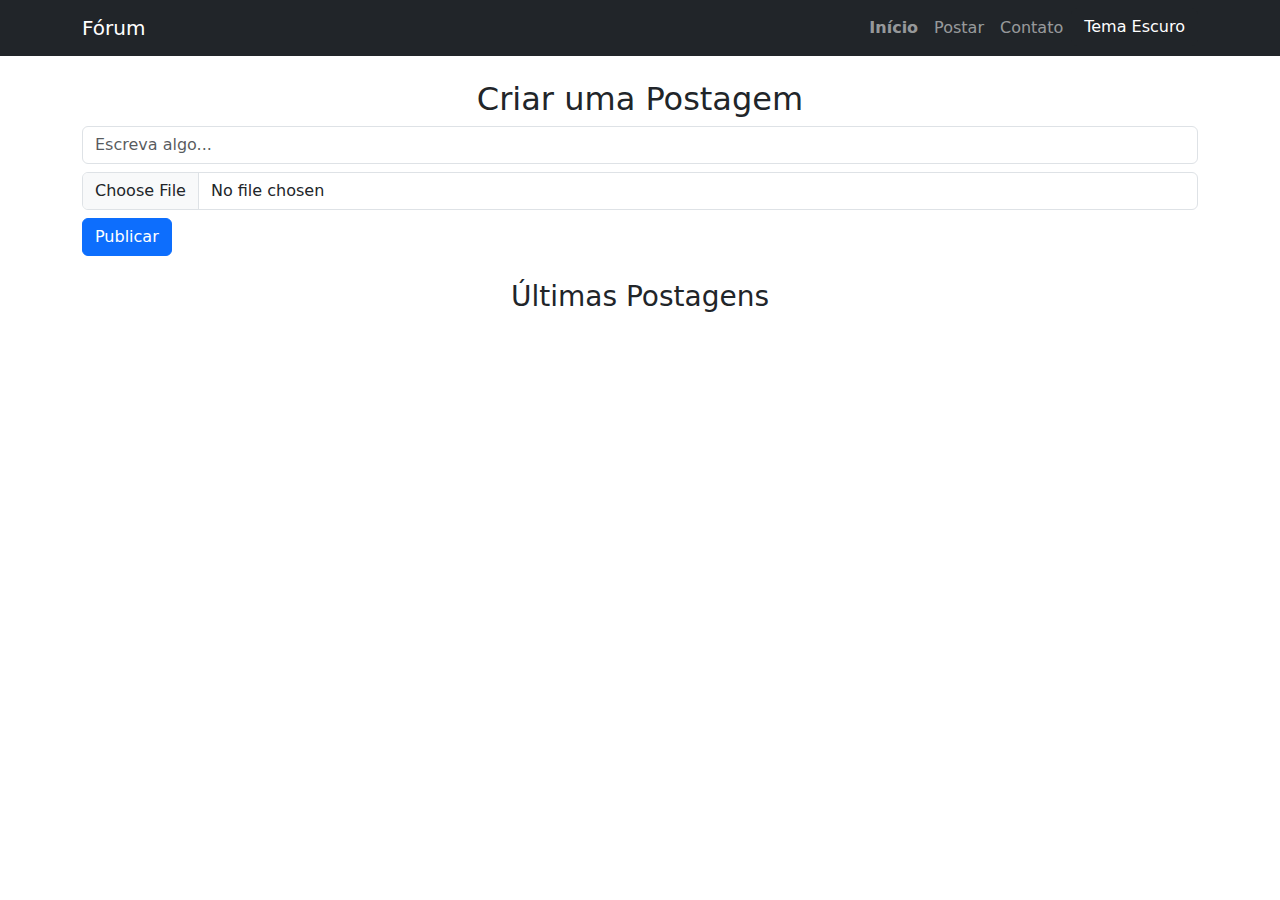
==== meu-site/index.html @ 69114194 "Rename index.html to meu-site/index.html" ====
<!DOCTYPE html>
<html lang="pt-BR">
<head>
    <meta charset="UTF-8">
    <meta name="viewport" content="width=device-width, initial-scale=1.0">
    <title>Fórum - Menu Moderno</title>
    <link href="https://cdn.jsdelivr.net/npm/bootstrap@5.3.0/dist/css/bootstrap.min.css" rel="stylesheet">
    <style>
        /* Personalização de tema escuro */
        body {
            transition: background-color 0.5s ease, color 0.5s ease;
        }

        body.dark-mode {
            background-color: #121212;
            color: #ffffff;
        }

        .dark-mode .navbar {
            background-color: #333333;
        }

        .dark-mode .card {
            background-color: #2a2a2a;
            color: #ffffff;
        }

        .dark-mode .form-control {
            background-color: #333333;
            color: #121212;
            border: 1px solid #555555;
        }

        .dark-mode .btn-primary {
            background-color: #007bff;
            border-color: #007bff;
        }

        /* Ajustes para as postagens dentro do tema escuro */
        .dark-mode .post-text {
            color: #121212;
        }

        .dark-mode .card {
            border-color: #444444;
        }

        /* Ajuste de cor do texto para o tema claro */
        .post-text {
            color: #121212;
        }

        /* Estilo para o bloco do e-mail */
        #contactEmail {
            display: none;
            background-color: #ffffff;
            padding: 10px;
            border-radius: 10px;
            box-shadow: 0 4px 8px rgba(0, 0, 0, 0.1);
            margin-top: 20px;
        }

        #contactEmail a {
            text-decoration: none;
            color: #007bff;
        }

        /* Menu ativo */
        .navbar-nav .nav-item.active {
            font-weight: bold;
        }
    </style>
</head>
<body>
    <!-- Barra de navegação -->
    <nav class="navbar navbar-expand-lg navbar-dark bg-dark">
        <div class="container">
            <a class="navbar-brand" href="#">Fórum</a>
            <button class="navbar-toggler" type="button" data-bs-toggle="collapse" data-bs-target="#navbarNav">
                <span class="navbar-toggler-icon"></span>
            </button>
            <div class="collapse navbar-collapse" id="navbarNav">
                <ul class="navbar-nav ms-auto">
                    <li class="nav-item active" id="inicioNav"><a class="nav-link" href="menu/menu.html">Início</a></li>
                    <li class="nav-item" id="postarNav"><a class="nav-link" href="#">Postar</a></li>
                    <li class="nav-item" id="contatoNav"><a class="nav-link" href="#">Contato</a></li>
                    <li class="nav-item"><button id="toggleTheme" class="btn btn-dark">Tema Escuro</button></li>
                </ul>
            </div>
        </div>
    </nav>

    <!-- Formulário de Postagem -->
    <div class="container mt-4">
        <h2 class="text-center">Criar uma Postagem</h2>
        <form id="postForm" class="mb-4">
            <input type="text" id="postText" class="form-control mb-2" placeholder="Escreva algo..." required>
            <input type="file" id="postImage" class="form-control mb-2">
            <button type="submit" class="btn btn-primary">Publicar</button>
        </form>
        
        <h3 class="text-center">Últimas Postagens</h3>
        <div id="postsContainer" class="mt-3"></div>
        
        <!-- Bloco de Contato (e-mail) -->
        <div id="contactEmail">
            <p><strong>Email para contato:</strong> <a href="mailto:jhzmoura@gmail.com">jhzmoura@gmail.com</a></p>
        </div>
    </div>

    <script>
        // Função para alternar entre tema claro e escuro
        document.getElementById('toggleTheme').addEventListener('click', function() {
            document.body.classList.toggle('dark-mode');
            const themeText = document.body.classList.contains('dark-mode') ? 'Tema Claro' : 'Tema Escuro';
            this.textContent = themeText;
        });

        // Exibir o e-mail ao clicar na opção "Contato"
        document.getElementById('contatoNav').addEventListener('click', function() {
            const contactEmailDiv = document.getElementById('contactEmail');
            contactEmailDiv.style.display = contactEmailDiv.style.display === 'block' ? 'none' : 'block';
        });

        // Carregar as postagens armazenadas
        function loadPosts() {
            const posts = JSON.parse(localStorage.getItem('posts')) || [];
            const now = Date.now();
            posts.forEach(post => {
                // Verifica se a postagem é válida (menos de 48 horas)
                if (now - post.timestamp <= 48 * 60 * 60 * 1000) {
                    let imgSrc = post.image ? `<img src="${post.image}" class="img-fluid mt-2">` : '';
                    let postElement = `<div class='card p-3 mt-2'>
                                        <p class="post-text">${post.text}</p>${imgSrc}
                                      </div>`;
                    document.getElementById('postsContainer').innerHTML += postElement;
                }
            });
        }

        // Salvar postagem no localStorage
        document.getElementById('postForm').addEventListener('submit', function(event) {
            event.preventDefault();
            let text = document.getElementById('postText').value;
            let file = document.getElementById('postImage').files[0];
            let reader = new FileReader();
            reader.onloadend = function() {
                let post = {
                    text: text,
                    image: file ? reader.result : null,
                    timestamp: Date.now() // Armazena o momento da postagem
                };
                // Armazenar as postagens no localStorage
                const posts = JSON.parse(localStorage.getItem('posts')) || [];
                posts.push(post);
                localStorage.setItem('posts', JSON.stringify(posts));

                // Exibir a postagem na página
                let imgSrc = post.image ? `<img src="${post.image}" class="img-fluid mt-2">` : '';
                let postElement = `<div class='card p-3 mt-2'>
                                    <p class="post-text">${text}</p>${imgSrc}
                                  </div>`;
                document.getElementById('postsContainer').innerHTML += postElement;
            }
            if (file) reader.readAsDataURL(file);
            else reader.onloadend();
            document.getElementById('postText').value = '';
            document.getElementById('postImage').value = '';
        });

        // Carregar as postagens ao carregar a página
        loadPosts();
    </script>
    
    <script src="https://cdn.jsdelivr.net/npm/bootstrap@5.3.0/dist/js/bootstrap.bundle.min.js"></script>
</body>
</html>
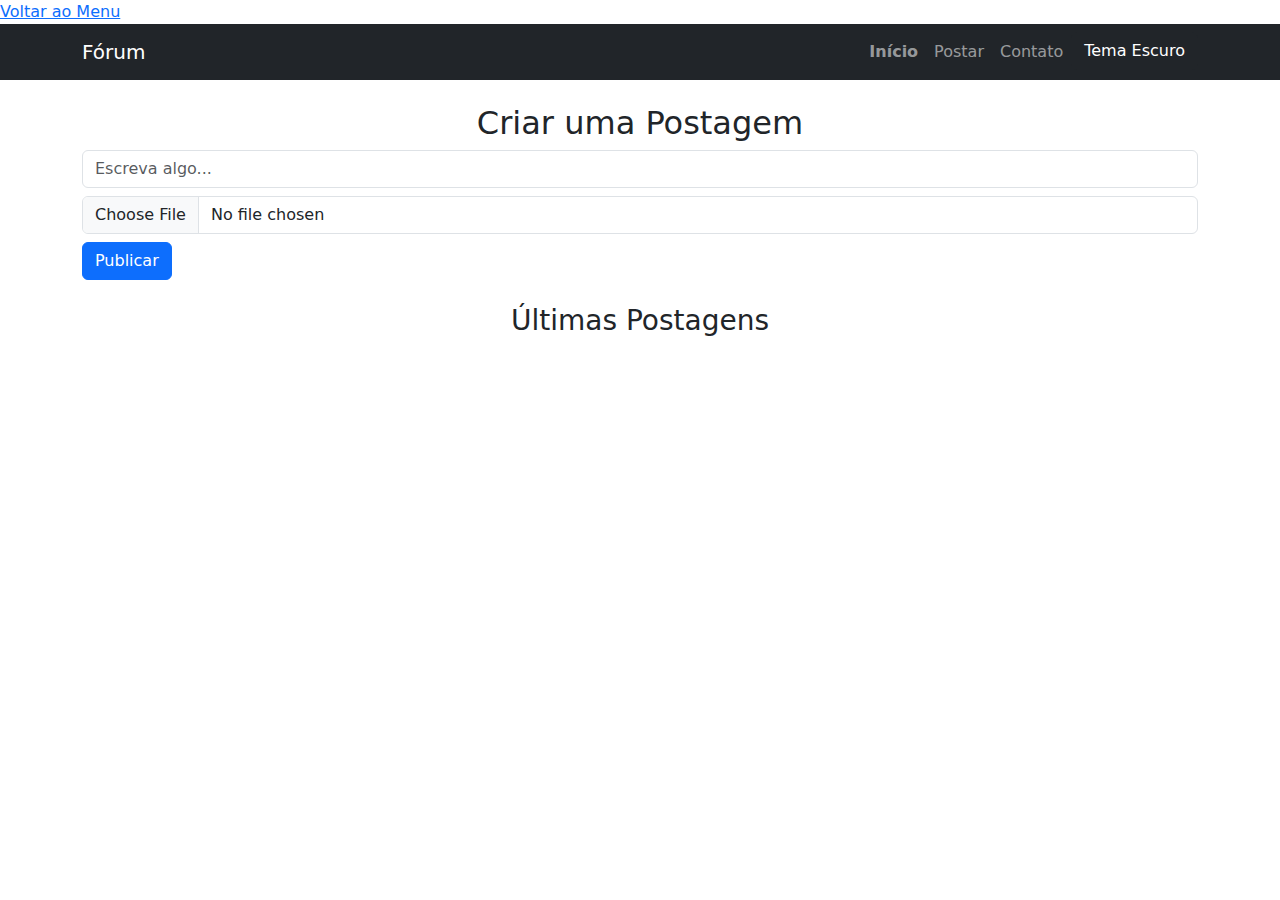
==== commit eea3d10f: "Update index.html" ====
--- a/meu-site/index.html
+++ b/meu-site/index.html
@@ -5,6 +5,7 @@
     <meta name="viewport" content="width=device-width, initial-scale=1.0">
     <title>Fórum - Menu Moderno</title>
     <link href="https://cdn.jsdelivr.net/npm/bootstrap@5.3.0/dist/css/bootstrap.min.css" rel="stylesheet">
+    <a href="../index.html">Voltar ao Menu</a>
     <style>
         /* Personalização de tema escuro */
         body {
